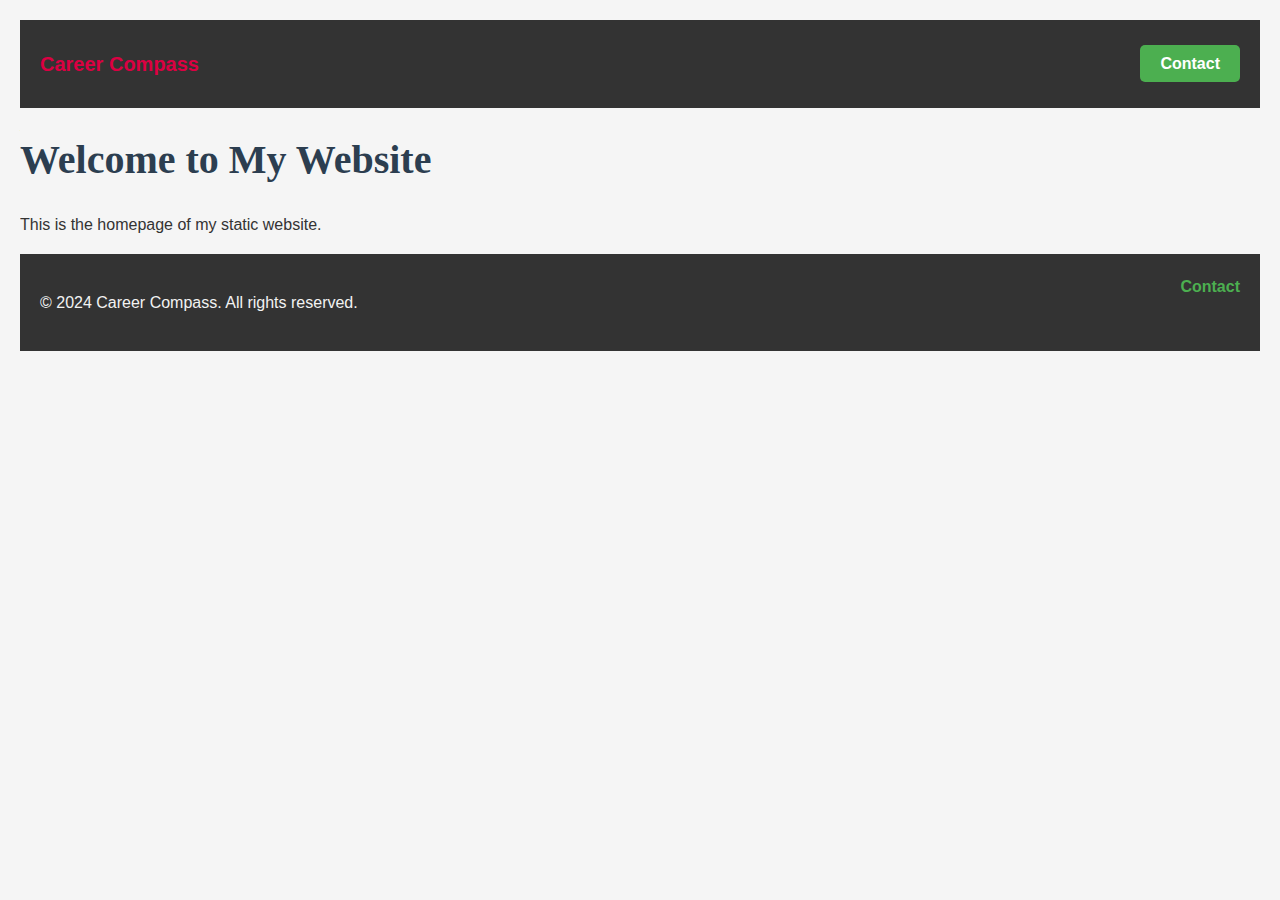
==== index.html @ ea6d9943 "Initial setup of static site" ====
<!DOCTYPE html>
<html lang="en">
<head>
    <meta charset="UTF-8">
    <meta name="viewport" content="width=device-width, initial-scale=1.0">
    <title>Home</title>
    <link rel="stylesheet" href="css/styles.css">
    <script src="js/navbar.js" defer></script> <!-- Include the JavaScript file -->
    <script src="js/footer.js" defer></script> <!-- Include the JavaScript file -->
</head>
<body>
    <!-- Navbar will be injected here -->
    <div id="navbar-container"></div>

    <h1>Welcome to My Website</h1>
    <p>This is the homepage of my static website.</p>



    <!-- Footer will be injected here -->
    <div id="footer-container"></div>


</body>
</html>
---- css/styles.css ----
/* General styles */
body {
    font-family: Arial, sans-serif;
    margin: 0;
    padding: 20px;
    background-color: #f5f5f5;
    color: #333;
    line-height: 1.6;
}

/* Styles for all headers */
h1, h2, h3, h4, h5, h6 {
    font-family: 'Georgia', serif;
    color: #222;
    margin: 20px 0;
    padding: 0;
}

h1 {
    font-size: 2.5rem;
    color: #2c3e50;
}

h2 {
    font-size: 2rem;
    color: #34495e;
}

h3 {
    font-size: 1.75rem;
    color: #7f8c8d;
}

h4 {
    font-size: 1.5rem;
    color: #95a5a6;
}

h5 {
    font-size: 1.25rem;
    color: #bdc3c7;
}

h6 {
    font-size: 1rem;
    color: #ecf0f1;
}

/* Style for images */
img {
    max-width: 100%; /* Ensures images do not overflow the container */
    height: auto;
    display: block;
    margin: 20px auto;
    border-radius: 5px;
    box-shadow: 0 4px 8px rgba(0, 0, 0, 0.1);
}

/* Style for embedded videos */
iframe, video {
    max-width: 100%;
    height: auto;
    display: block;
    margin: 20px auto;
    border: none;
    border-radius: 5px;
    box-shadow: 0 4px 8px rgba(0, 0, 0, 0.1);
}

/* Style for links */
a {
    text-decoration: none;
    color: #2980b9;
    font-weight: bold;
}

a:hover {
    color: #3498db;
    text-decoration: underline;
}


/* Navbar styles */
.topnav {
    background-color: #333;
    overflow: hidden;
    display: flex;
    justify-content: space-between; /* Space between left and right */
    align-items: center;
    padding: 14px 20px;
    position: sticky; /* Make the navbar sticky */
    top: 0; /* Position at the top */
    z-index: 1000; /* Ensure it's above other content */
    height: 60px; /* Define height for the navbar */
}

.topnav .brand {
    color: #db0042;
    font-size: 20px;
    text-decoration: none;
    font-weight: bold;
}

.topnav .contact-btn {
    background-color: #4CAF50;
    color: white;
    padding: 10px 20px;
    text-align: center;
    text-decoration: none;
    border-radius: 5px;
    font-size: 16px;
}

.topnav .contact-btn:hover {
    background-color: #45a049;
}

/* Responsive design */
@media (max-width: 600px) {
    .topnav {
        flex-direction: column;
        text-align: center;
    }

    .topnav .navbar-left,
    .topnav .navbar-right {
        margin: 10px 0;
    }
}



/* Footer styles */
.footer {
    background-color: #333;
    color: #f2f2f2;
    text-align: center;
    padding: 20px 0;
    position: relative;
    bottom: 0;
    width: 100%;
}

.footer-left {
    float: left;
    margin-left: 20px;
}

.footer-right {
    float: right;
    margin-right: 20px;
}

.footer-contact {
    color: #4CAF50;
    text-decoration: none;
}

.footer-contact:hover {
    text-decoration: underline;
}

/* Clear floats for the footer */
.footer::after {
    content: "";
    display: table;
    clear: both;
}
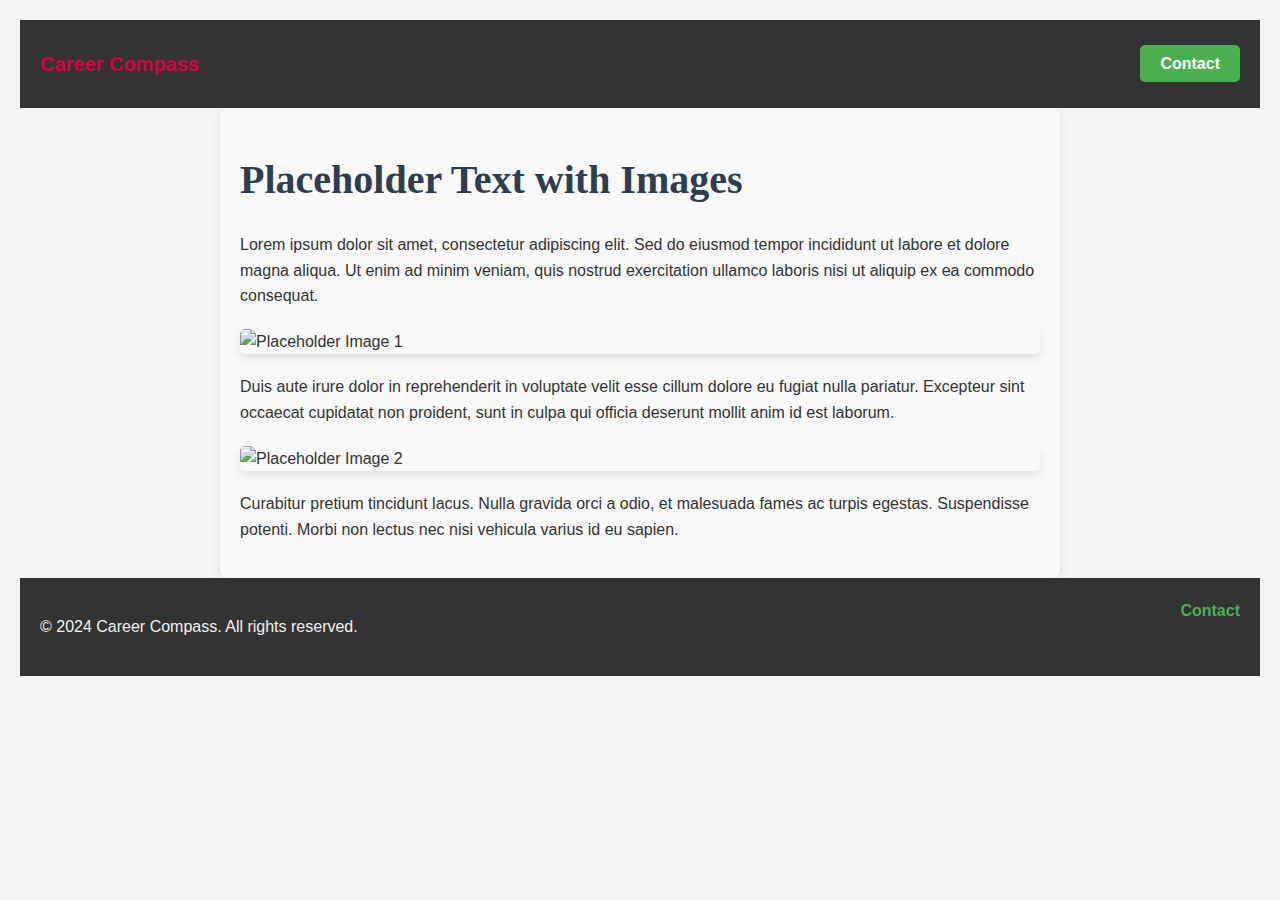
==== commit 21f224ae: "placeholders added for the pages" ====
--- a/index.html
+++ b/index.html
@@ -12,8 +12,19 @@
     <!-- Navbar will be injected here -->
     <div id="navbar-container"></div>
 
-    <h1>Welcome to My Website</h1>
-    <p>This is the homepage of my static website.</p>
+    <div class="content-container">
+        <h1>Placeholder Text with Images</h1>
+        <p>Lorem ipsum dolor sit amet, consectetur adipiscing elit. Sed do eiusmod tempor incididunt ut labore et dolore magna aliqua. Ut enim ad minim veniam, quis nostrud exercitation ullamco laboris nisi ut aliquip ex ea commodo consequat.</p>
+        
+        <img src="https://via.placeholder.com/400x300" alt="Placeholder Image 1" class="placeholder-image">
+        
+        <p>Duis aute irure dolor in reprehenderit in voluptate velit esse cillum dolore eu fugiat nulla pariatur. Excepteur sint occaecat cupidatat non proident, sunt in culpa qui officia deserunt mollit anim id est laborum.</p>
+        
+        <img src="https://via.placeholder.com/400x300" alt="Placeholder Image 2" class="placeholder-image">
+        
+        <p>Curabitur pretium tincidunt lacus. Nulla gravida orci a odio, et malesuada fames ac turpis egestas. Suspendisse potenti. Morbi non lectus nec nisi vehicula varius id eu sapien.</p>
+    </div>
+
 
 
 
--- a/css/styles.css
+++ b/css/styles.css
@@ -44,6 +44,16 @@
 h6 {
     font-size: 1rem;
     color: #ecf0f1;
+}
+
+/* Content container styles */
+.content-container {
+    padding: 20px;
+    max-width: 800px; /* Set a max width for better readability */
+    margin: 0 auto; /* Center the content */
+    background-color: #f9f9f9;
+    border-radius: 8px;
+    box-shadow: 0 2px 10px rgba(0, 0, 0, 0.1);
 }
 
 /* Style for images */
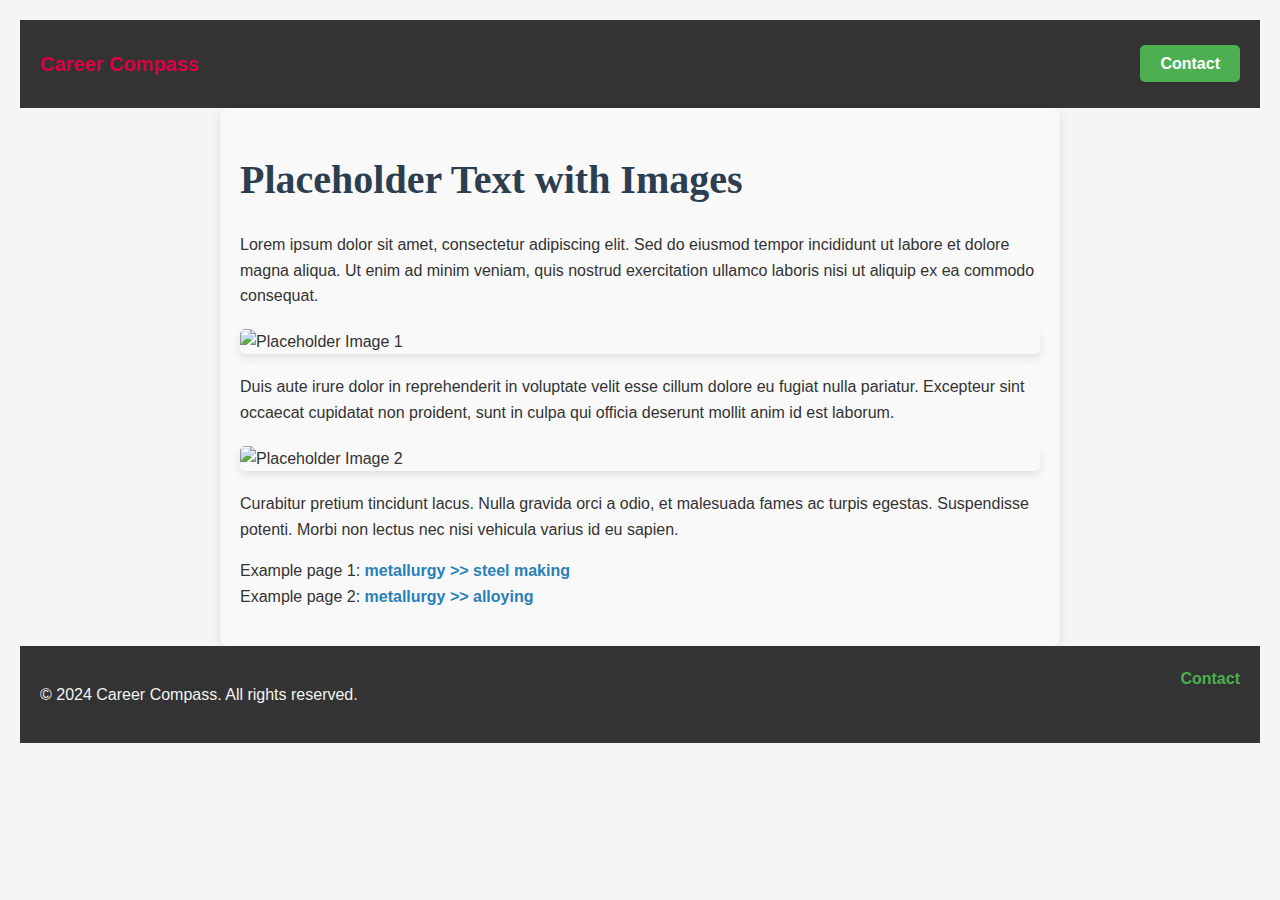
==== commit 29650620: "example links added" ====
--- a/index.html
+++ b/index.html
@@ -23,8 +23,13 @@
         <img src="https://via.placeholder.com/400x300" alt="Placeholder Image 2" class="placeholder-image">
         
         <p>Curabitur pretium tincidunt lacus. Nulla gravida orci a odio, et malesuada fames ac turpis egestas. Suspendisse potenti. Morbi non lectus nec nisi vehicula varius id eu sapien.</p>
+
+        <p>
+            Example page 1: <a href="/metallurgy/steelmaking.html">metallurgy >> steel making</a>
+            <br>
+            Example page 2: <a href="/metallurgy/alloying.html">metallurgy >> alloying</a>
+        </p>
     </div>
-
 
 
 
